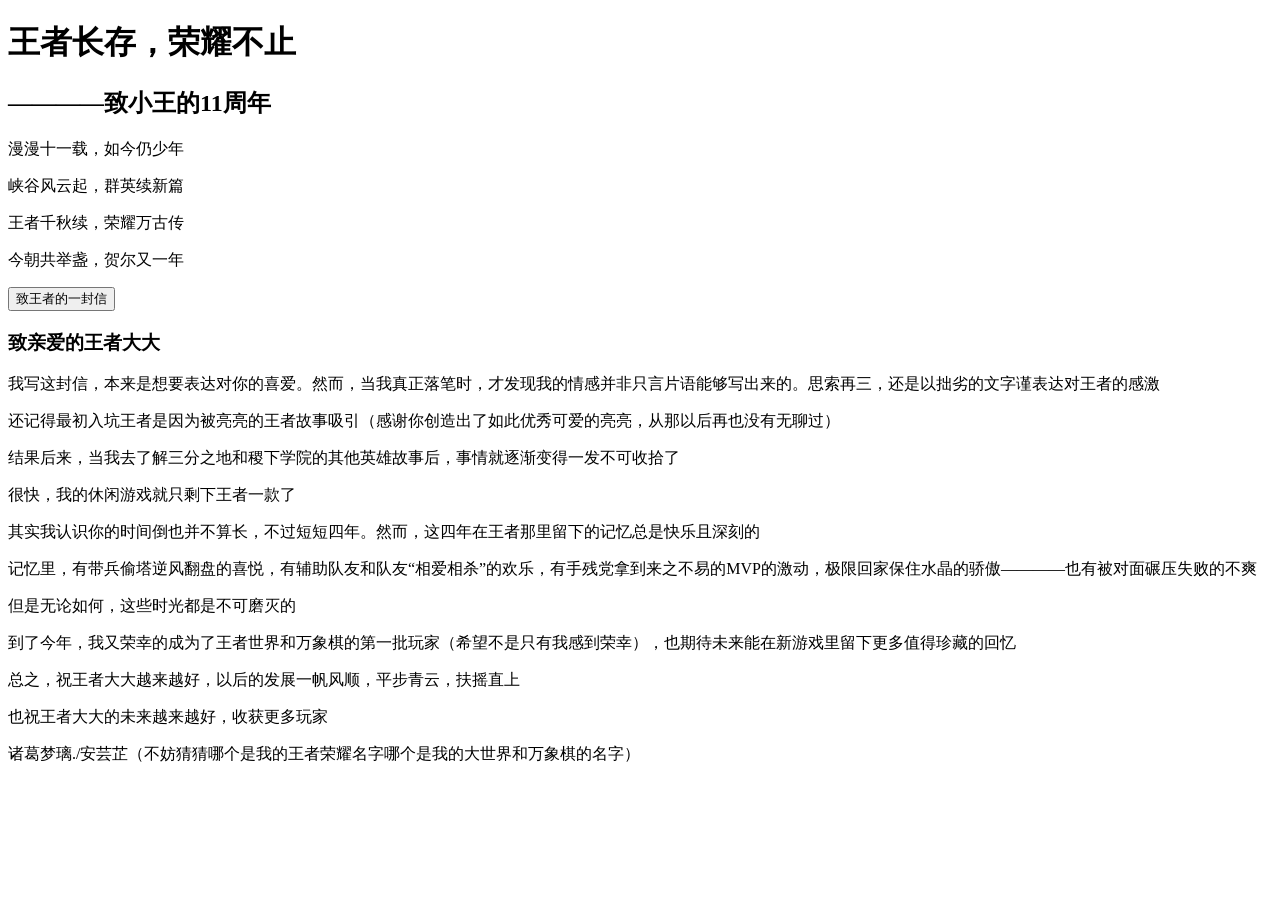
==== wangzhe.html @ aef0b49d "Create wangzhe.html" ====
<!DOCTYPE html>
<html lang=zh>
  <head>
    <meta charset="UTF-8">
    <title>小王11岁生日快乐</title>
     <link rel="stylesheet" href="rongyao.css">
  </head>
  <body>
    <h1 class="title">王者长存，荣耀不止</h1>
    <h2 class="sub">————致小王的11周年</h2>
    <div class="poem">
      <p>漫漫十一载，如今仍少年</p>
      <p>峡谷风云起，群英续新篇</p>
      <p>王者千秋续，荣耀万古传</p>
      <p>今朝共举盏，贺尔又一年</p>
    </div>
    <button id="showbutton">致王者的一封信</button>
    <div id="letter" class="hidden">
      <h3>致亲爱的王者大大</h3>
      <p>我写这封信，本来是想要表达对你的喜爱。然而，当我真正落笔时，才发现我的情感并非只言片语能够写出来的。思索再三，还是以拙劣的文字谨表达对王者的感激</p> 
      <p>还记得最初入坑王者是因为被亮亮的王者故事吸引（感谢你创造出了如此优秀可爱的亮亮，从那以后再也没有无聊过）</p>
      <p>结果后来，当我去了解三分之地和稷下学院的其他英雄故事后，事情就逐渐变得一发不可收拾了</p>
      <p>很快，我的休闲游戏就只剩下王者一款了</p>
      <p>其实我认识你的时间倒也并不算长，不过短短四年。然而，这四年在王者那里留下的记忆总是快乐且深刻的</p>
      <p>记忆里，有带兵偷塔逆风翻盘的喜悦，有辅助队友和队友“相爱相杀”的欢乐，有手残党拿到来之不易的MVP的激动，极限回家保住水晶的骄傲————也有被对面碾压失败的不爽</p>
      <p>但是无论如何，这些时光都是不可磨灭的</p>
      <p>到了今年，我又荣幸的成为了王者世界和万象棋的第一批玩家（希望不是只有我感到荣幸），也期待未来能在新游戏里留下更多值得珍藏的回忆</p>
      <p>总之，祝王者大大越来越好，以后的发展一帆风顺，平步青云，扶摇直上</p>
      <p>也祝王者大大的未来越来越好，收获更多玩家</p>
      <p>诸葛梦璃./安芸芷（不妨猜猜哪个是我的王者荣耀名字哪个是我的大世界和万象棋的名字）</p>
    </div>
  </body>
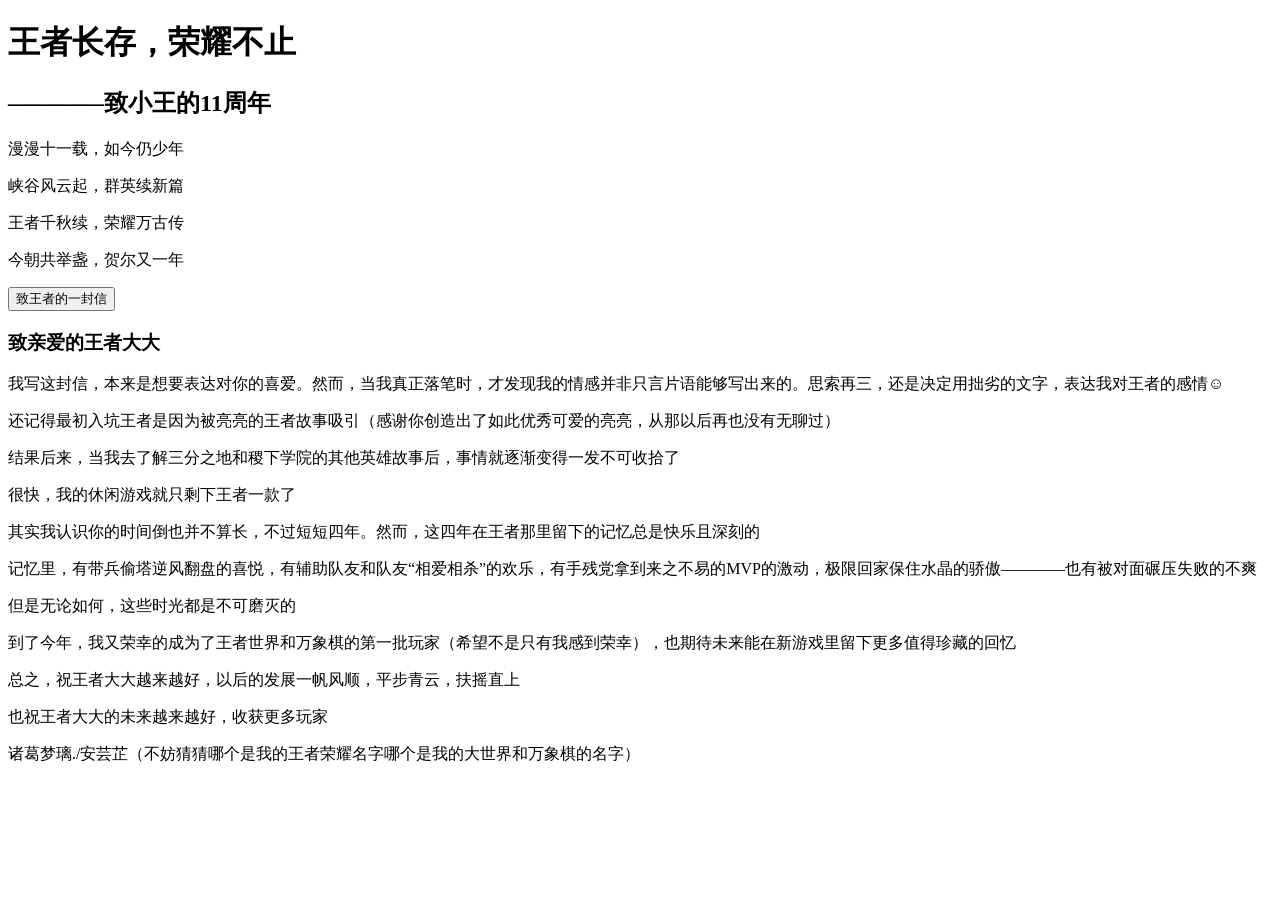
==== commit 891ab4b2: "Update wangzhe.html" ====
--- a/wangzhe.html
+++ b/wangzhe.html
@@ -17,7 +17,7 @@
     <button id="showbutton">致王者的一封信</button>
     <div id="letter" class="hidden">
       <h3>致亲爱的王者大大</h3>
-      <p>我写这封信，本来是想要表达对你的喜爱。然而，当我真正落笔时，才发现我的情感并非只言片语能够写出来的。思索再三，还是以拙劣的文字谨表达对王者的感激</p> 
+      <p>我写这封信，本来是想要表达对你的喜爱。然而，当我真正落笔时，才发现我的情感并非只言片语能够写出来的。思索再三，还是决定用拙劣的文字，表达我对王者的感情☺️</p> 
       <p>还记得最初入坑王者是因为被亮亮的王者故事吸引（感谢你创造出了如此优秀可爱的亮亮，从那以后再也没有无聊过）</p>
       <p>结果后来，当我去了解三分之地和稷下学院的其他英雄故事后，事情就逐渐变得一发不可收拾了</p>
       <p>很快，我的休闲游戏就只剩下王者一款了</p>
